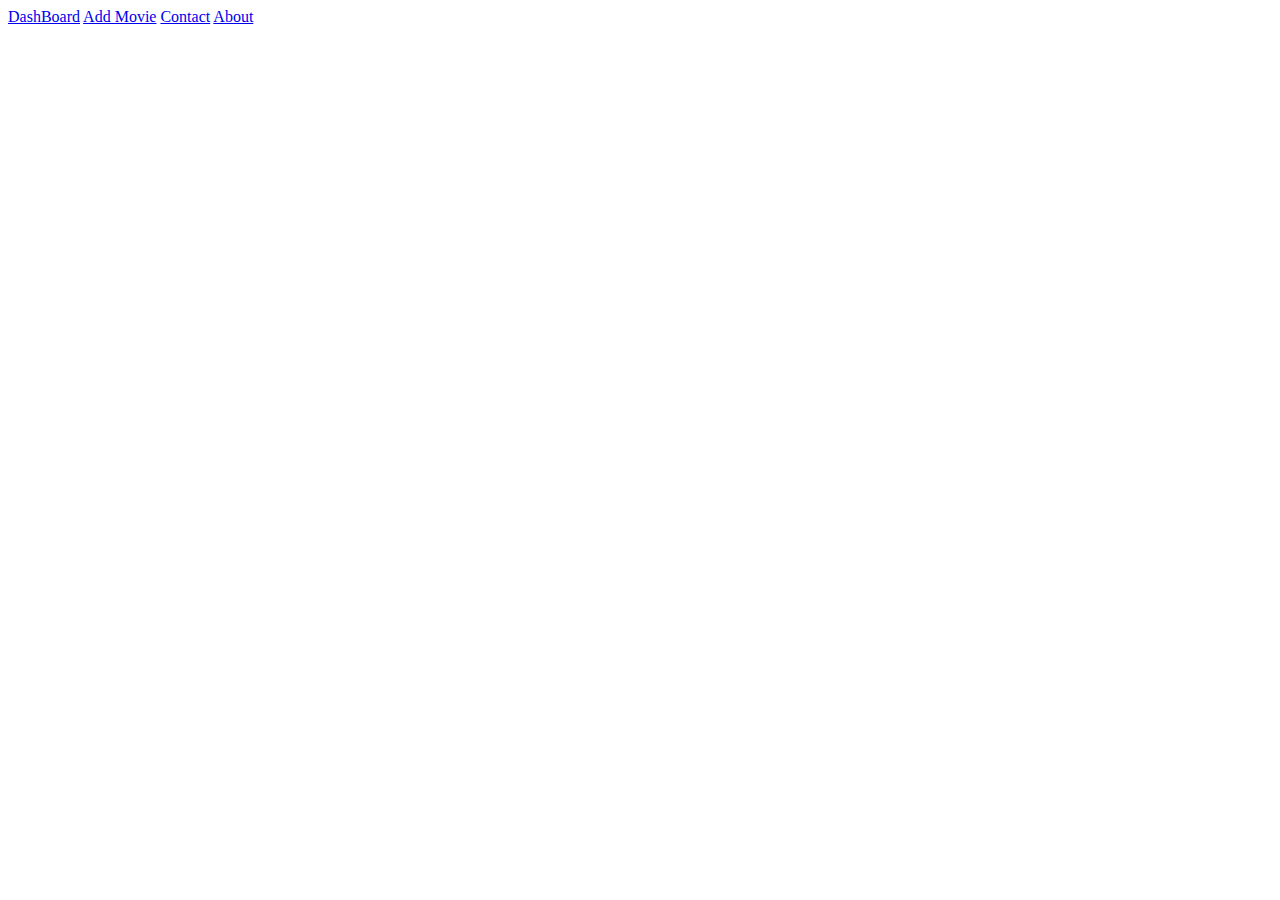
==== web/admin.html @ 2117d322 "changes" ====
<!DOCTYPE html>
<html lang="en">
  <head>
    <meta charset="UTF-8" />
    <meta http-equiv="X-UA-Compatible" content="IE=edge" />
    <meta name="viewport" content="width=device-width, initial-scale=1.0" />
    <!-- bootstrap link -->
    <link
      href="https://cdn.jsdelivr.net/npm/bootstrap@5.3.0-alpha3/dist/css/bootstrap.min.css"
      rel="stylesheet"
      integrity="sha384-KK94CHFLLe+nY2dmCWGMq91rCGa5gtU4mk92HdvYe+M/SXH301p5ILy+dN9+nJOZ"
      crossorigin="anonymous"
    />
    <!-- [base64]>
    <!-- CSS stylesheet -->
    <link rel="stylesheet" href="../Styles/admin.css " />
    <!-- ------------------------------------------------------------------->
    <!-- font awesome link -->
    <link
      rel="stylesheet"
      href="https://cdnjs.cloudflare.com/ajax/libs/font-awesome/6.4.0/css/all.min.css"
      integrity="sha512-iecdLmaskl7CVkqkXNQ/ZH/XLlvWZOJyj7Yy7tcenmpD1ypASozpmT/E0iPtmFIB46ZmdtAc9eNBvH0H/ZpiBw=="
      crossorigin="anonymous"
      referrerpolicy="no-referrer"
    />
    <![base64]>
    <title>Admin Dashboard</title>
  </head>
  <body>
    <div class="sidebar">
      <a class="active" href="#home">DashBoard</a>
      <a href="#news">Add Movie</a>
      <a href="#contact">Contact</a>
      <a href="#about">About</a>
    </div>

    <div class="content"></div>
  </body>
</html>
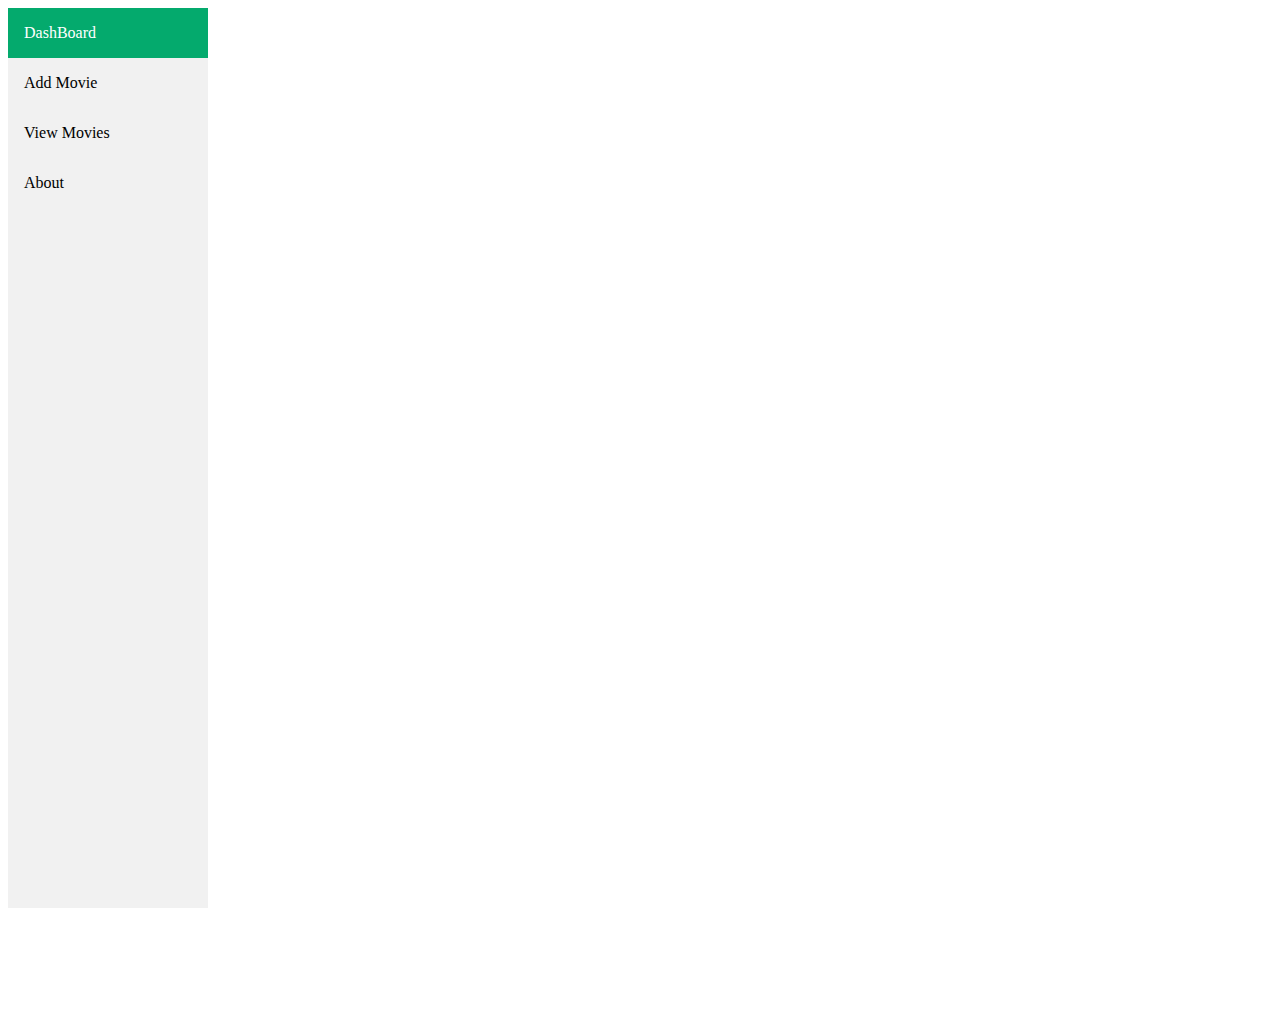
==== commit a9effa9f: "changes" ====
--- a/web/admin.html
+++ b/web/admin.html
@@ -13,7 +13,7 @@
     />
     <!-- [base64]>
     <!-- CSS stylesheet -->
-    <link rel="stylesheet" href="../Styles/admin.css " />
+    <link rel="stylesheet" href="./Styles/admin.css " />
     <!-- ------------------------------------------------------------------->
     <!-- font awesome link -->
     <link
@@ -29,8 +29,8 @@
   <body>
     <div class="sidebar">
       <a class="active" href="#home">DashBoard</a>
-      <a href="#news">Add Movie</a>
-      <a href="#contact">Contact</a>
+      <a href="./admin.jsp">Add Movie</a>
+      <a href="./view.jsp">View Movies</a>
       <a href="#about">About</a>
     </div>
 
--- a/web/Styles/admin.css
+++ b/web/Styles/admin.css
@@ -0,0 +1,56 @@
+
+.sidebar {
+  margin: 0;
+  padding: 0;
+  width: 200px;
+  background-color: #f1f1f1;
+  position: fixed;
+  height: 100%;
+  overflow: auto;
+}
+
+
+.sidebar a {
+  display: block;
+  color: black;
+  padding: 16px;
+  text-decoration: none;
+}
+
+
+.sidebar a.active {
+  background-color: #04AA6D;
+  color: white;
+}
+
+
+.sidebar a:hover:not(.active) {
+  background-color: #555;
+  color: white;
+}
+
+
+div.content {
+  margin-left: 200px;
+  padding: 1px 16px;
+  height: 1000px;
+}
+
+
+@media screen and (max-width: 700px) {
+  .sidebar {
+    width: 100%;
+    height: auto;
+    position: relative;
+  }
+  .sidebar a {float: left;}
+  div.content {margin-left: 0;}
+}
+
+
+@media screen and (max-width: 400px) {
+  .sidebar a {
+    text-align: center;
+    float: none;
+  }
+}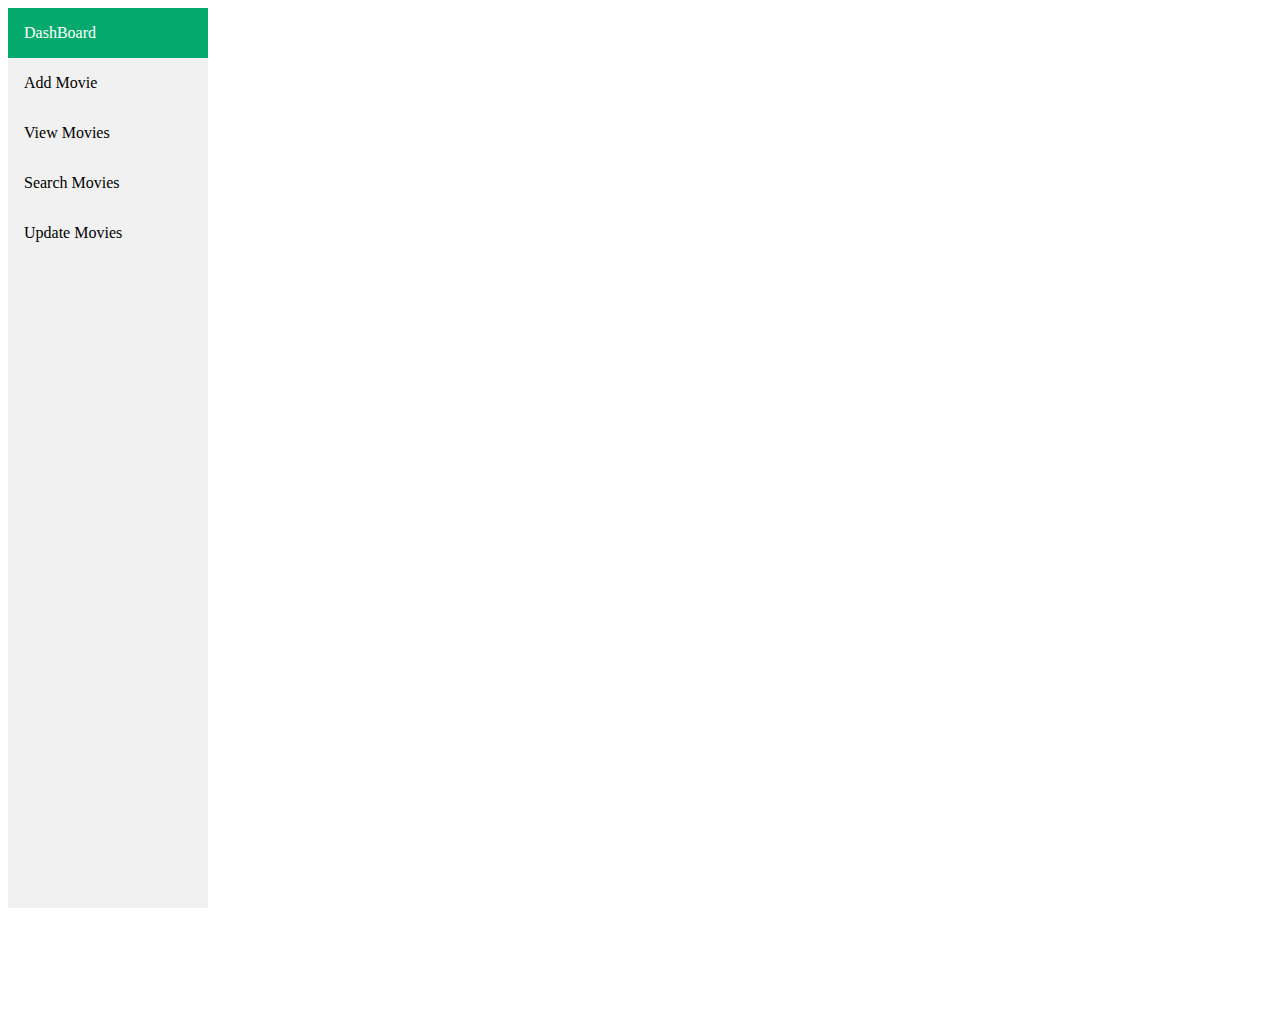
==== commit 71d23364: "admin panel updated" ====
--- a/web/admin.html
+++ b/web/admin.html
@@ -27,13 +27,15 @@
     <title>Admin Dashboard</title>
   </head>
   <body>
-    <div class="sidebar">
-      <a class="active" href="#home">DashBoard</a>
-      <a href="./admin.jsp">Add Movie</a>
-      <a href="./view.jsp">View Movies</a>
-      <a href="#about">About</a>
-    </div>
+      <div class="sidebar">
+          <a class="active" href="#home">DashBoard</a>
+          <a href="./admin.jsp">Add Movie</a>
+          <a href="./view.jsp">View Movies</a>
+          <a href="./search.jsp">Search Movies</a>
+          <a href="./update.jsp">Update Movies</a>
+      </div>
 
-    <div class="content"></div>
+
+      <div class="content"></div>
   </body>
 </html>
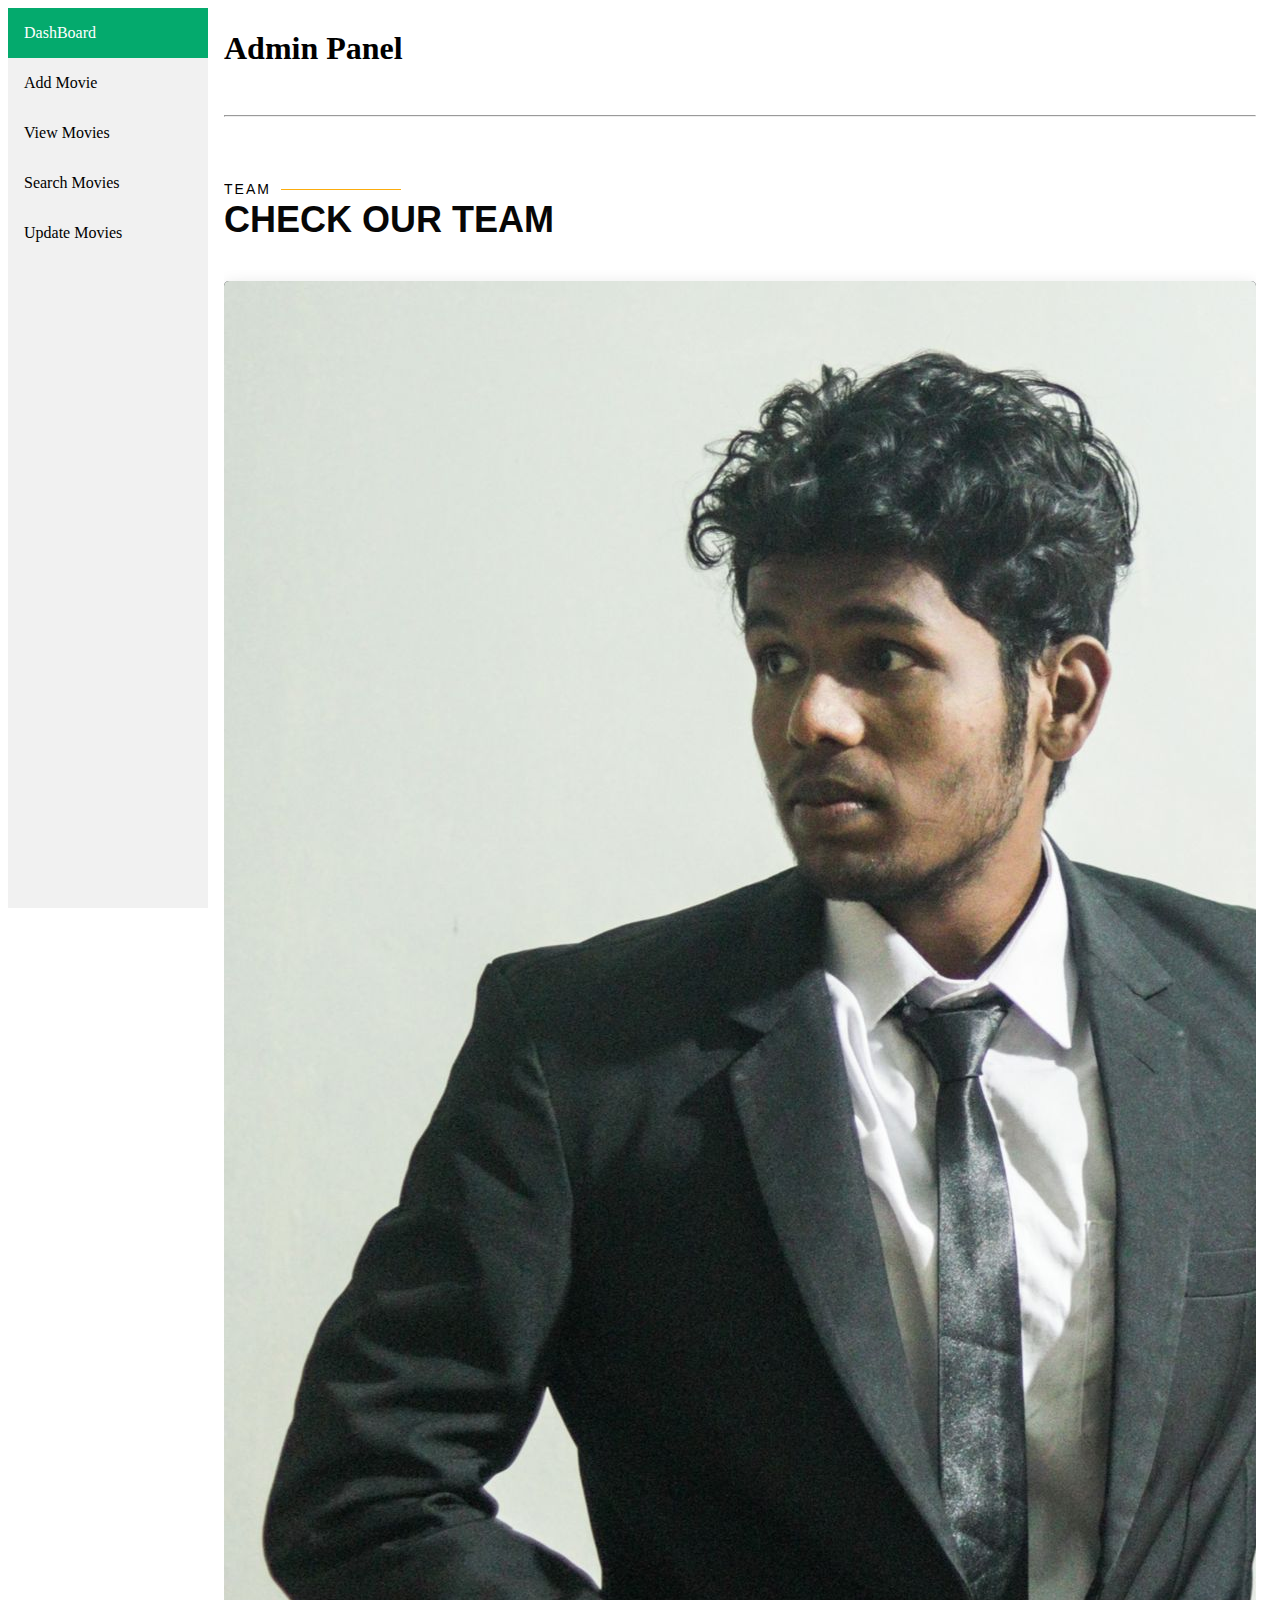
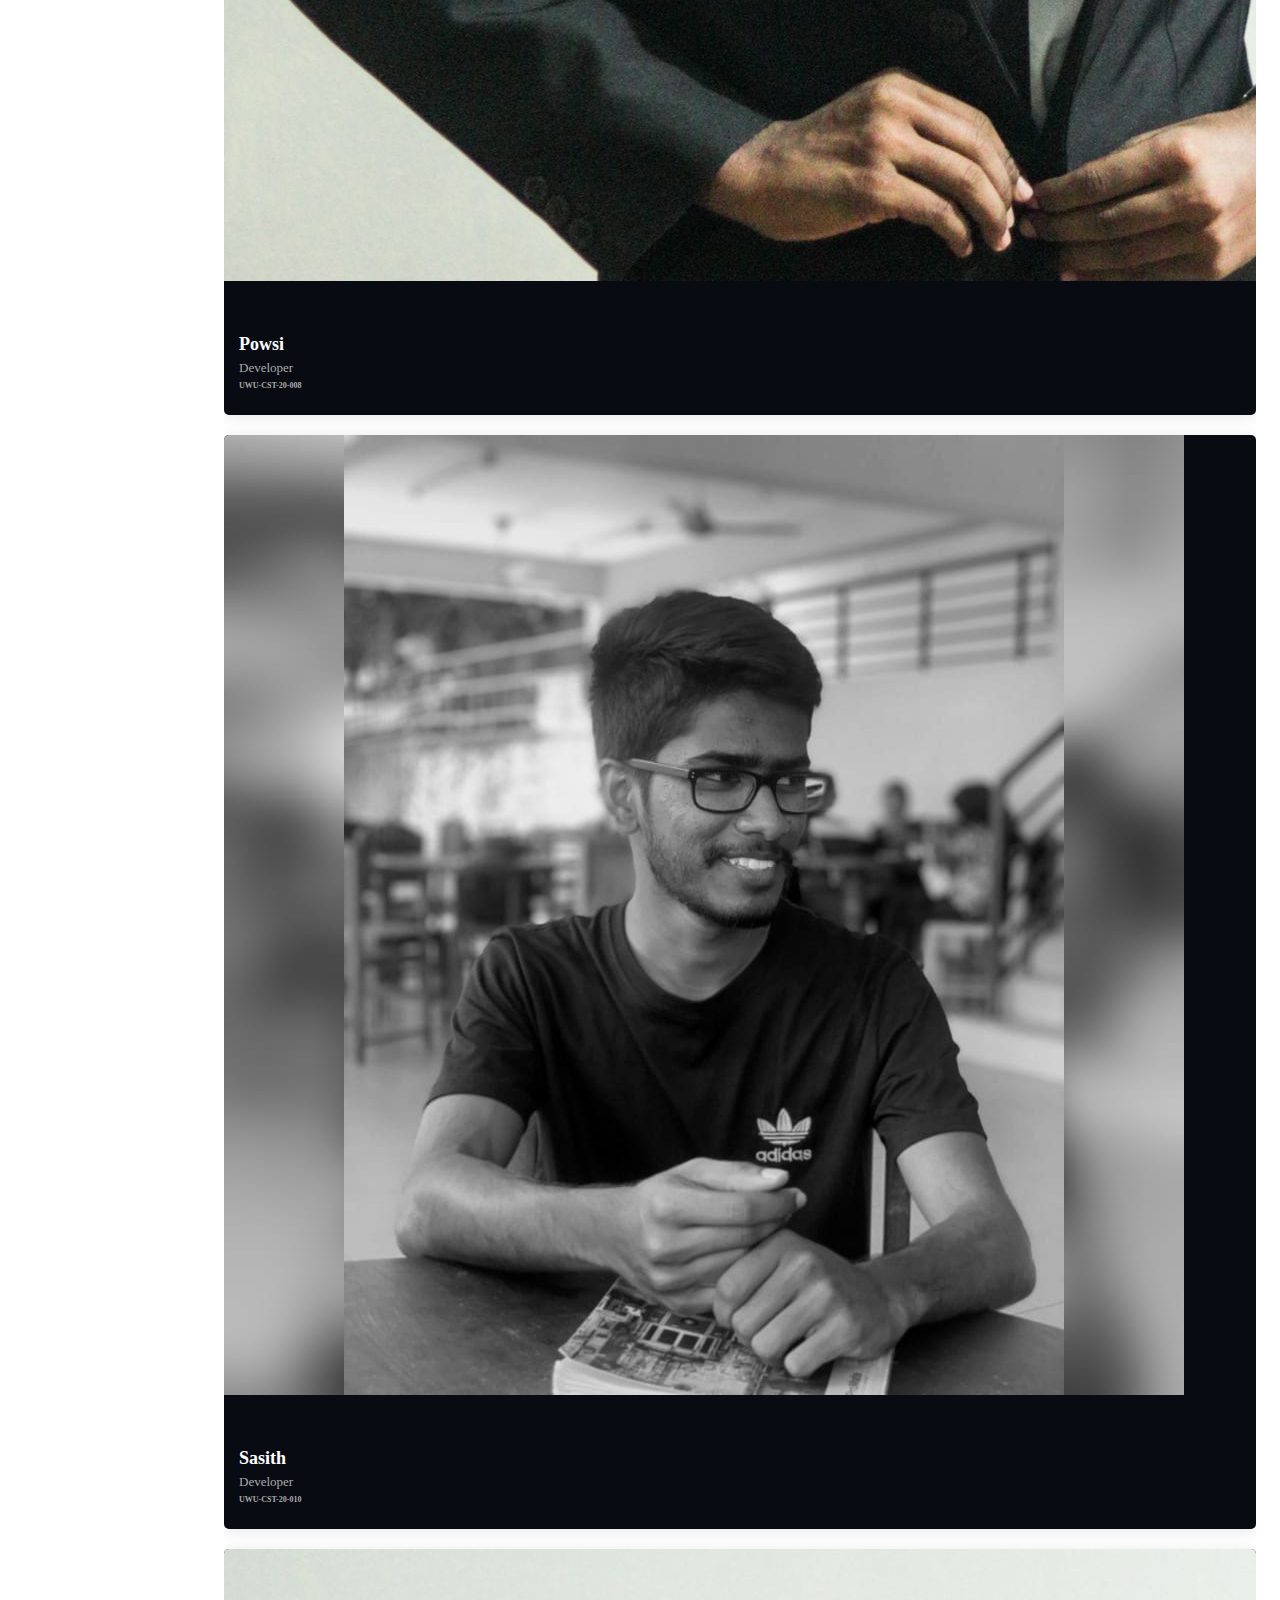
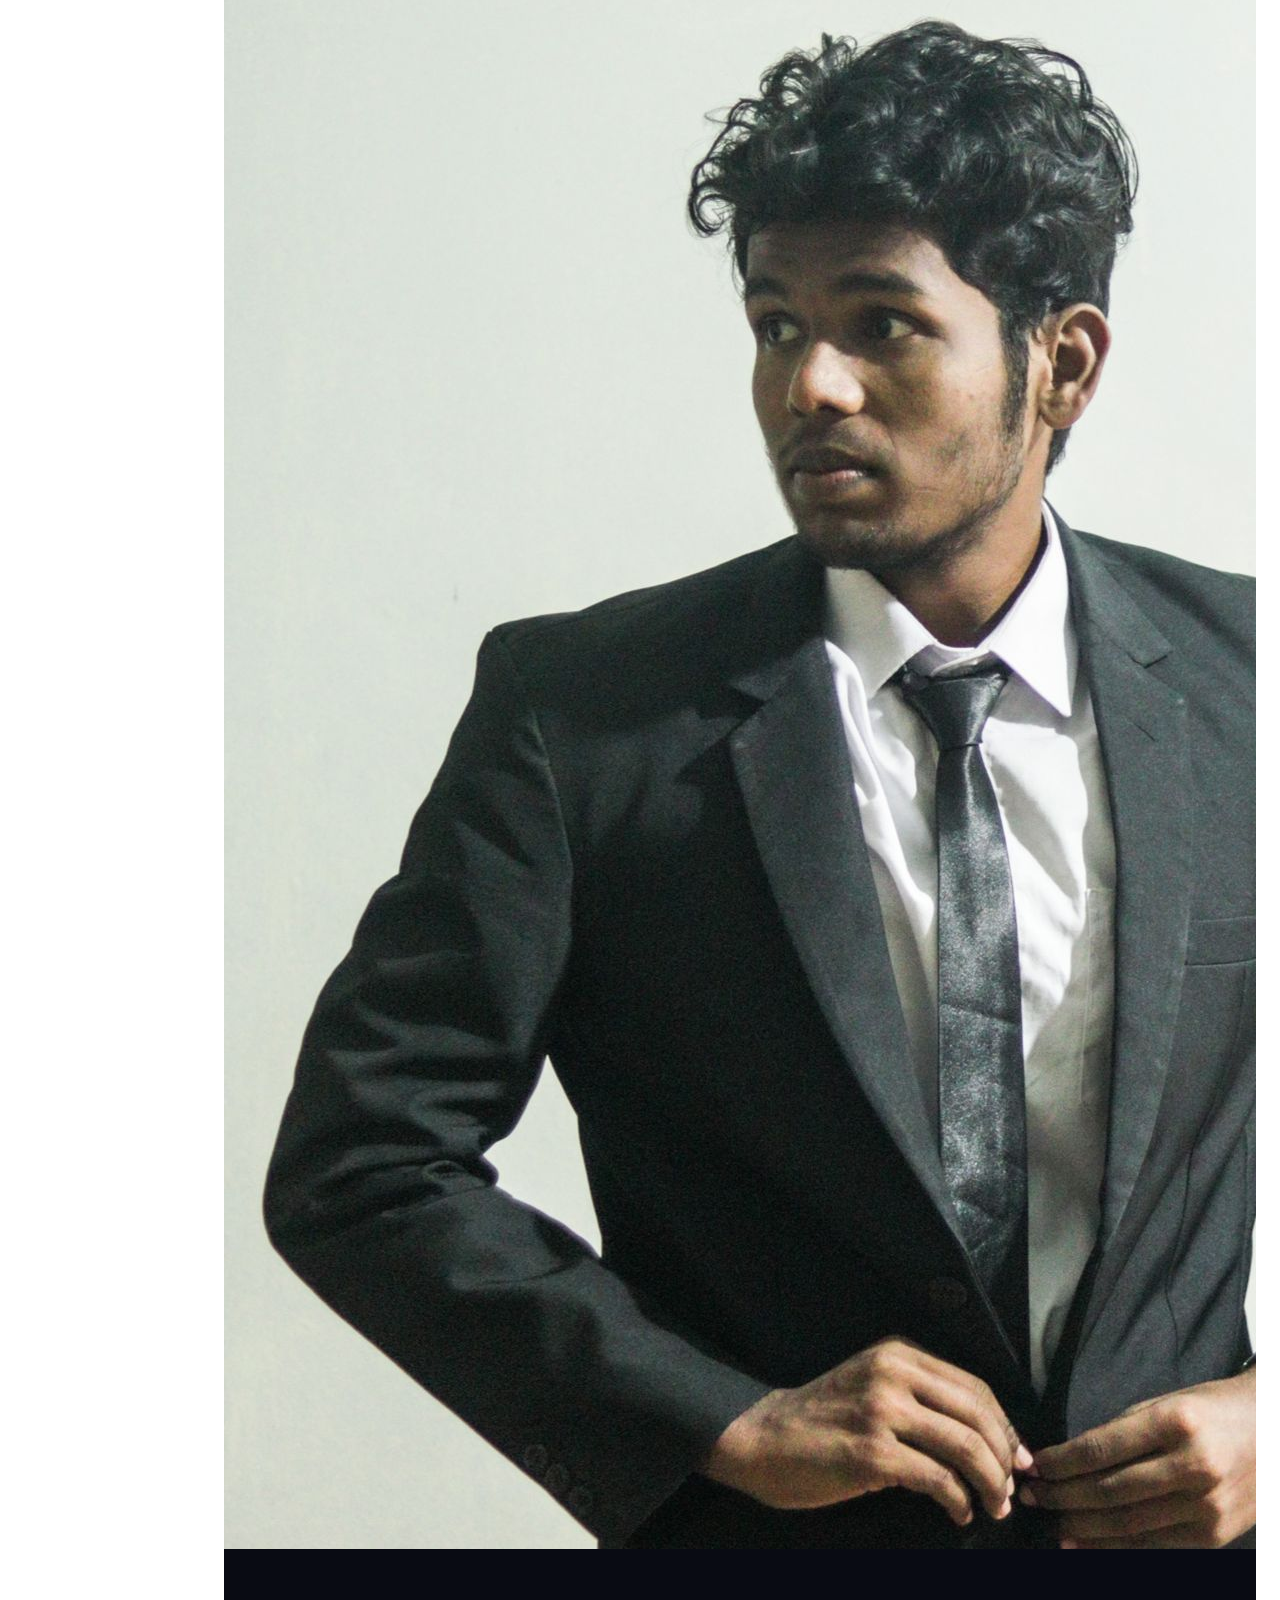
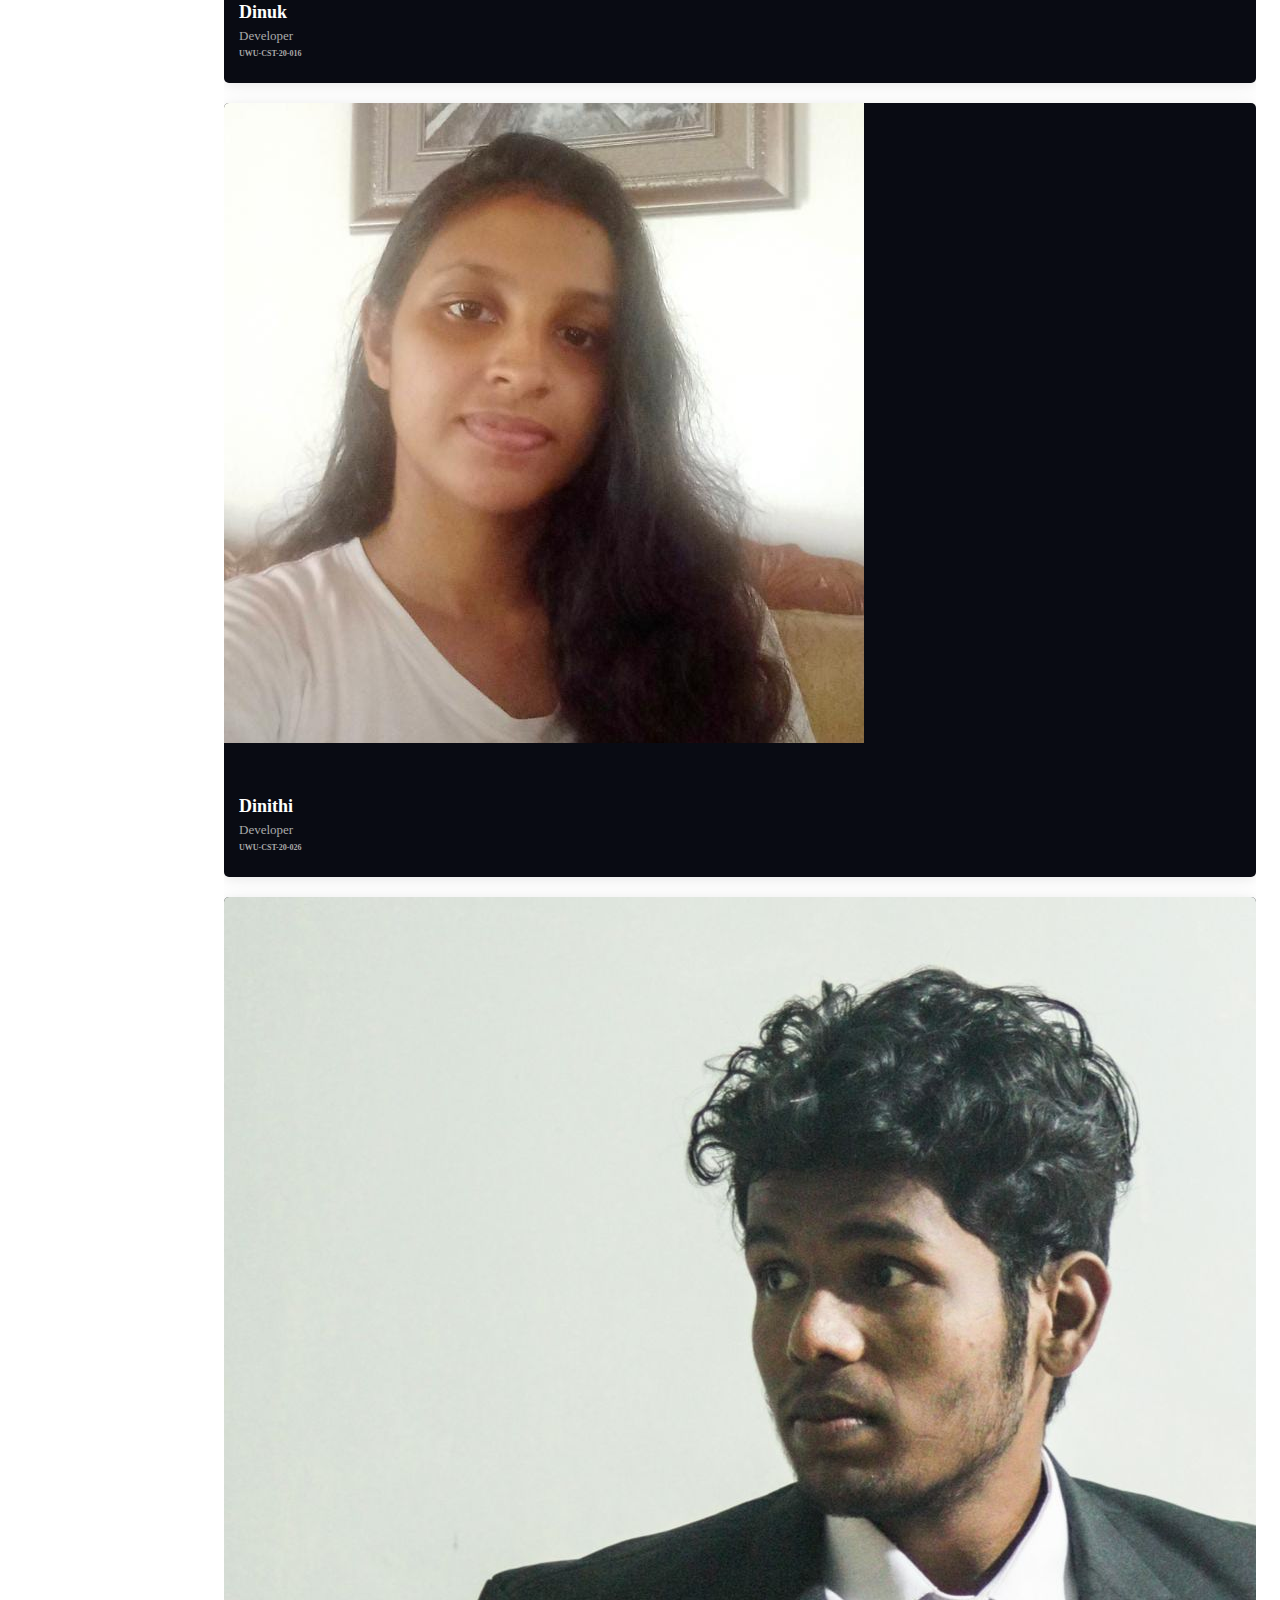
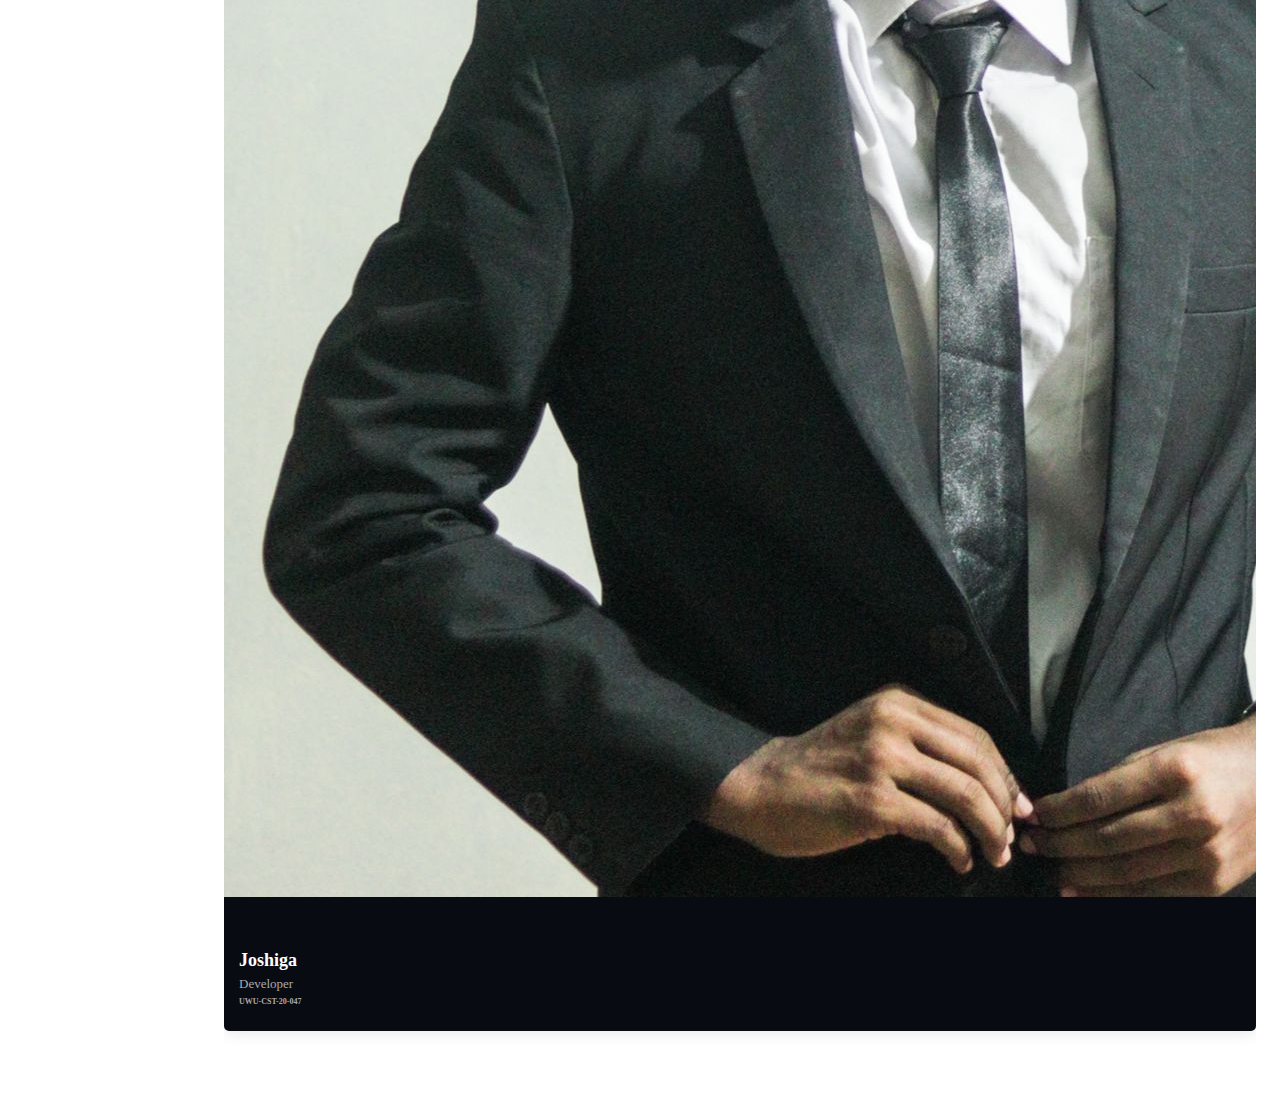
==== commit a653801a: "final" ====
--- a/web/admin.html
+++ b/web/admin.html
@@ -14,6 +14,7 @@
     <!-- [base64]>
     <!-- CSS stylesheet -->
     <link rel="stylesheet" href="./Styles/admin.css " />
+    <link rel="stylesheet" href="./Styles/About_us.css " />
     <!-- ------------------------------------------------------------------->
     <!-- font awesome link -->
     <link
@@ -28,7 +29,7 @@
   </head>
   <body>
       <div class="sidebar">
-          <a class="active" href="#home">DashBoard</a>
+          <a class="active" href="./admin.html">DashBoard</a>
           <a href="./admin.jsp">Add Movie</a>
           <a href="./view.jsp">View Movies</a>
           <a href="./search.jsp">Search Movies</a>
@@ -36,6 +37,121 @@
       </div>
 
 
-      <div class="content"></div>
+      <div class="content">
+           <h1 class="text-center">Admin Panel</h1>
+            <br>
+            <hr>
+            
+        <!--Team Section-->
+        <section id="team" class="team">
+            <div class="container text-white" data-aos="fade-up">
+
+                <div class="section-title">
+                    <h2>Team</h2>
+                    <p>Check our Team</p>
+                </div>
+
+                <div class="row">
+
+                    <div class="col-lg-2 col-md-6 d-flex align-items-stretch">
+                        <div class="member" data-aos="fade-up" data-aos-delay="100">
+                            <div class="member-img">
+                                <img src="./images/Powsi.jpg" class="img-fluid" alt="">
+                                <div class="social">
+                                    <a href="# "><i class="fa-brands fa-facebook"></i></a>
+                                    <a href="# "><i class="fa-brands fa-twitter"></i></a>
+                                    <a href="# "><i class="fa-brands fa-instagram"></i></a>
+                                    <a href="# "><i class="fa-brands fa-linkedin"></i></a>
+                                </div>
+                            </div>
+                            <div class="member-info">
+                                <h4>Powsi</h4>
+                                <span>Developer</span>
+                                <span style="font-size: 8px;font-weight: bold;padding-top: 5px">UWU-CST-20-008</span>
+                            </div>
+                        </div>
+                    </div>
+
+                    <div class="col-lg-2 col-md-6 d-flex align-items-stretch">
+                        <div class="member" data-aos="fade-up" data-aos-delay="200">
+                            <div class="member-img">
+                                <img src="./images/Sasith.jpeg" class="img-fluid" alt="">
+                                <div class="social">
+                                    <a href="# "><i class="fa-brands fa-facebook"></i></a>
+                                    <a href="# "><i class="fa-brands fa-twitter"></i></a>
+                                    <a href="# "><i class="fa-brands fa-instagram"></i></a>
+                                    <a href="# "><i class="fa-brands fa-linkedin"></i></a>
+                                </div>
+                            </div>
+                            <div class="member-info">
+                                <h4>Sasith</h4>
+                                <span>Developer</span>
+                                <span style="font-size: 8px;font-weight: bold;padding-top: 5px">UWU-CST-20-010</span>
+                            </div>
+                        </div>
+                    </div>
+
+                    <div class="col-lg-2 col-md-6 d-flex align-items-stretch">
+                        <div class="member" data-aos="fade-up" data-aos-delay="300">
+                            <div class="member-img">
+                                <img src="./images/Powsi.jpg" class="img-fluid" alt="">
+                                <div class="social">
+                                    <a href="# "><i class="fa-brands fa-facebook"></i></a>
+                                    <a href="# "><i class="fa-brands fa-twitter"></i></a>
+                                    <a href="# "><i class="fa-brands fa-instagram"></i></a>
+                                    <a href="# "><i class="fa-brands fa-linkedin"></i></a>
+                                </div>
+                            </div>
+                            <div class="member-info">
+                                <h4>Dinuk </h4>
+                                <span>Developer</span>
+                                <span style="font-size: 8px;font-weight: bold;padding-top: 5px">UWU-CST-20-016</span>
+                            </div>
+                        </div>
+                    </div>
+
+                    <div class="col-lg-2 col-md-6 d-flex align-items-stretch">
+                        <div class="member" data-aos="fade-up" data-aos-delay="400">
+                            <div class="member-img">
+                                <img src="./images/dinithi.jpg" class="img-fluid" alt="">
+                                <div class="social">
+                                    <a href="# "><i class="fa-brands fa-facebook"></i></a>
+                                    <a href="# "><i class="fa-brands fa-twitter"></i></a>
+                                    <a href="# "><i class="fa-brands fa-instagram"></i></a>
+                                    <a href="# "><i class="fa-brands fa-linkedin"></i></a>
+                                </div>
+                            </div>
+                            <div class="member-info">
+                                <h4>Dinithi</h4>
+                                <span>Developer</span>
+                                <span style="font-size: 8px;font-weight: bold;padding-top: 5px">UWU-CST-20-026</span>
+                            </div>
+                        </div>
+                    </div>
+                    <div class="col-lg-2 col-md-6 d-flex align-items-stretch">
+                        <div class="member" data-aos="fade-up" data-aos-delay="400">
+                            <div class="member-img">
+                                <img src="./images/Powsi.jpg" class="img-fluid" alt="">
+                                <div class="social">
+                                    <a href="# "><i class="fa-brands fa-facebook"></i></a>
+                                    <a href="# "><i class="fa-brands fa-twitter"></i></a>
+                                    <a href="# "><i class="fa-brands fa-instagram"></i></a>
+                                    <a href="# "><i class="fa-brands fa-linkedin"></i></a>
+                                </div>
+                            </div>
+                            <div class="member-info">
+                                <h4>Joshiga</h4>
+                                <span>Developer</span>
+                                <span style="font-size: 8px;font-weight: bold;padding-top: 5px">UWU-CST-20-047</span>
+                            </div>
+                        </div>
+                    </div>
+                </div>
+
+            </div>
+        </section>
+        <!-- ----------------------------------------------------------------------------------------------------------------------------------------------------------------------------- -->
+
+      </div>
   </body>
 </html>
--- a/web/Styles/About_us.css
+++ b/web/Styles/About_us.css
@@ -0,0 +1,315 @@
+ /* ========================================================================================================================== */
+    /* About body css */
+    /* section title css */
+    
+    section {
+        padding: 60px 0;
+        overflow: hidden;
+    }
+    
+    .section-title {
+        padding-bottom: 40px;
+    }
+    
+    .section-title h2 {
+        font-size: 14px;
+        font-weight: 500;
+        padding: 0;
+        line-height: 1px;
+        margin: 0 0 5px 0;
+        letter-spacing: 2px;
+        text-transform: uppercase;
+        color: #000000;
+        font-family: "Poppins", sans-serif;
+    }
+    
+    .section-title h2::after {
+        content: "";
+        width: 120px;
+        height: 1px;
+        display: inline-block;
+        background: #fcac0d;
+        margin: 4px 10px;
+    }
+    
+    .section-title p {
+        margin: 0;
+        margin: 0;
+        font-size: 36px;
+        font-weight: 700;
+        text-transform: uppercase;
+        font-family: "Poppins", sans-serif;
+        color: #070707;
+    }
+    /* ----------------------------------------------------------------- */
+    /* about us content css */
+    
+    .about .content h3 {
+        font-weight: 700;
+        font-size: 28px;
+        font-family: "Poppins", sans-serif;
+    }
+    
+    .about .content ul {
+        list-style: none;
+        padding: 0;
+    }
+    
+    .about .content ul li {
+        padding: 0 0 8px 26px;
+        position: relative;
+    }
+    
+    .about .content ul i {
+        position: absolute;
+        font-size: 20px;
+        left: 0;
+        top: -3px;
+        color: #ffc451;
+    }
+    
+    .about .content p:last-child {
+        margin-bottom: 0;
+    }
+    /* ----------------------------------------------------------------- */
+    /*Services */
+    
+    .services .icon-box {
+        text-align: center;
+        border: 1px solid white;
+        padding: 80px 20px;
+        transition: all ease-in-out 0.3s;
+        background: white;
+        border-radius: 4px;
+        box-shadow: 0px 4px 8px 0px rgba(0, 0, 0, 0.4);
+    }
+    
+    .services .icon-box .icon {
+        margin: 0 auto;
+        width: 64px;
+        height: 64px;
+        background: #adadadbe;
+        border-radius: 4px;
+        display: flex;
+        align-items: center;
+        justify-content: center;
+        margin-bottom: 20px;
+        transition: 0.3s;
+    }
+    
+    .services .icon-box .icon i {
+        color: #001a33;
+        font-size: 28px;
+        transition: ease-in-out 0.3s;
+    }
+    
+    .services .icon-box h4 {
+        font-weight: 700;
+        margin-bottom: 15px;
+        font-size: 24px;
+    }
+    
+    .services .icon-box h4 a {
+        color: #8f8f8f;
+        text-decoration: none;
+        transition: ease-in-out 0.3s;
+    }
+    
+    .services .icon-box h4 a:hover {
+        color: #0faaf1;
+    }
+    
+    .services .icon-box p {
+        line-height: 24px;
+        font-size: 14px;
+        margin-bottom: 0;
+        text-align: justify;
+    }
+    
+    .services .icon-box:hover {
+        border-color: #fff;
+        box-shadow: 0px 0 25px 0 rgba(0, 0, 0, 0.1);
+        transform: translateY(-10px);
+    }
+    
+    .readmorebtn {
+        margin-top: 30px;
+    }
+    /* ----------------------------------------------------------------- */
+    /* experinece section css */
+    
+    .counts .content {
+        padding: 30px 0;
+    }
+    
+    .counts .content h3 {
+        font-weight: 700;
+        font-size: 34px;
+        color: #000000;
+    }
+    
+    .counts .content p {
+        margin-bottom: 0;
+    }
+    
+    .counts .content .count-box {
+        padding: 20px 0;
+        width: 100%;
+    }
+    
+    .counts .content .count-box i {
+        display: block;
+        font-size: 36px;
+        color: #000535;
+        float: left;
+    }
+    
+    .counts .content .count-box i:hover {
+        color: #000429;
+        transform: scale(1.1);
+        transition: 200ms ease-in-out;
+    }
+    
+    .counts .content .count-box span {
+        font-size: 36px;
+        line-height: 30px;
+        display: block;
+        font-weight: 700;
+        color: #000000;
+        margin-left: 50px;
+    }
+    
+    .exper {
+        color: #000000;
+    }
+    
+    .counts .content .count-box p {
+        padding: 15px 0 0 0;
+        margin: 0 0 0 50px;
+        font-family: "Raleway", sans-serif;
+        font-size: 14px;
+        color: #000000;
+    }
+    
+    .counts .content .count-box a {
+        font-weight: 600;
+        display: block;
+        margin-top: 20px;
+        color: #000000;
+        font-size: 15px;
+        font-family: "Poppins", sans-serif;
+        transition: ease-in-out 0.3s;
+    }
+    
+    .counts .content .count-box a:hover {
+        color: #000000;
+    }
+    
+    .counts .image {
+        background: url("../images/brave.jpg") center center no-repeat;
+        background-size: cover;
+        min-height: 400px;
+        border-radius: 4px;
+    }
+    
+    @media (max-width: 991px) {
+        .counts .image {
+            text-align: center;
+        }
+        .counts .image img {
+            max-width: 80%;
+        }
+    }
+    
+    @media (max-width: 667px) {
+        .counts .image img {
+            max-width: 100%;
+        }
+    }
+    /* ----------------------------------------------------------------- */
+    /* Team section css */
+    
+    .team {
+        padding: 60px 0;
+    }
+    
+    .team .member {
+        margin-bottom: 20px;
+        overflow: hidden;
+        border-radius: 5px;
+        background: #090b13;
+        box-shadow: 0px 2px 15px rgba(0, 0, 0, 0.1);
+    }
+    
+    .team .member .member-img {
+        position: relative;
+        overflow: hidden;
+    }
+    
+    .team .member .social {
+        position: absolute;
+        left: 0;
+        bottom: 30px;
+        right: 0;
+        opacity: 0;
+        transition: ease-in-out 0.3s;
+        text-align: center;
+    }
+    
+    .team .member .social a {
+        transition: color 0.3s;
+        color: #151515;
+        margin: 0 3px;
+        border-radius: 4px;
+        width: 30px;
+        height: 30px;
+        background: rgba(0, 0, 0, 0.8);
+        transition: ease-in-out 0.3s;
+        color: #beb6b6;
+        display: inline-flex;
+        justify-content: center;
+        align-items: center;
+        text-decoration: none;
+    }
+    
+    .team .member .social a:hover {
+        color: #151515;
+        background: #31e7ff;
+    }
+    
+    .team .member .social i {
+        font-size: 18px;
+        line-height: 0;
+    }
+    
+    .team .member .member-info {
+        padding: 25px 15px;
+    }
+    
+    .team .member .member-info h4 {
+        font-weight: 700;
+        margin-bottom: 5px;
+        font-size: 18px;
+        color: #ffffff;
+    }
+    
+    .team .member .member-info span {
+        display: block;
+        font-size: 13px;
+        font-weight: 400;
+        color: #aaaaaa;
+    }
+    
+    .team .member .member-info p {
+        font-style: italic;
+        font-size: 14px;
+        line-height: 26px;
+        color: #777777;
+    }
+    
+    .team .member:hover .social {
+        opacity: 1;
+        bottom: 15px;
+    }
+    /* ========================================================================================================================== */
+    